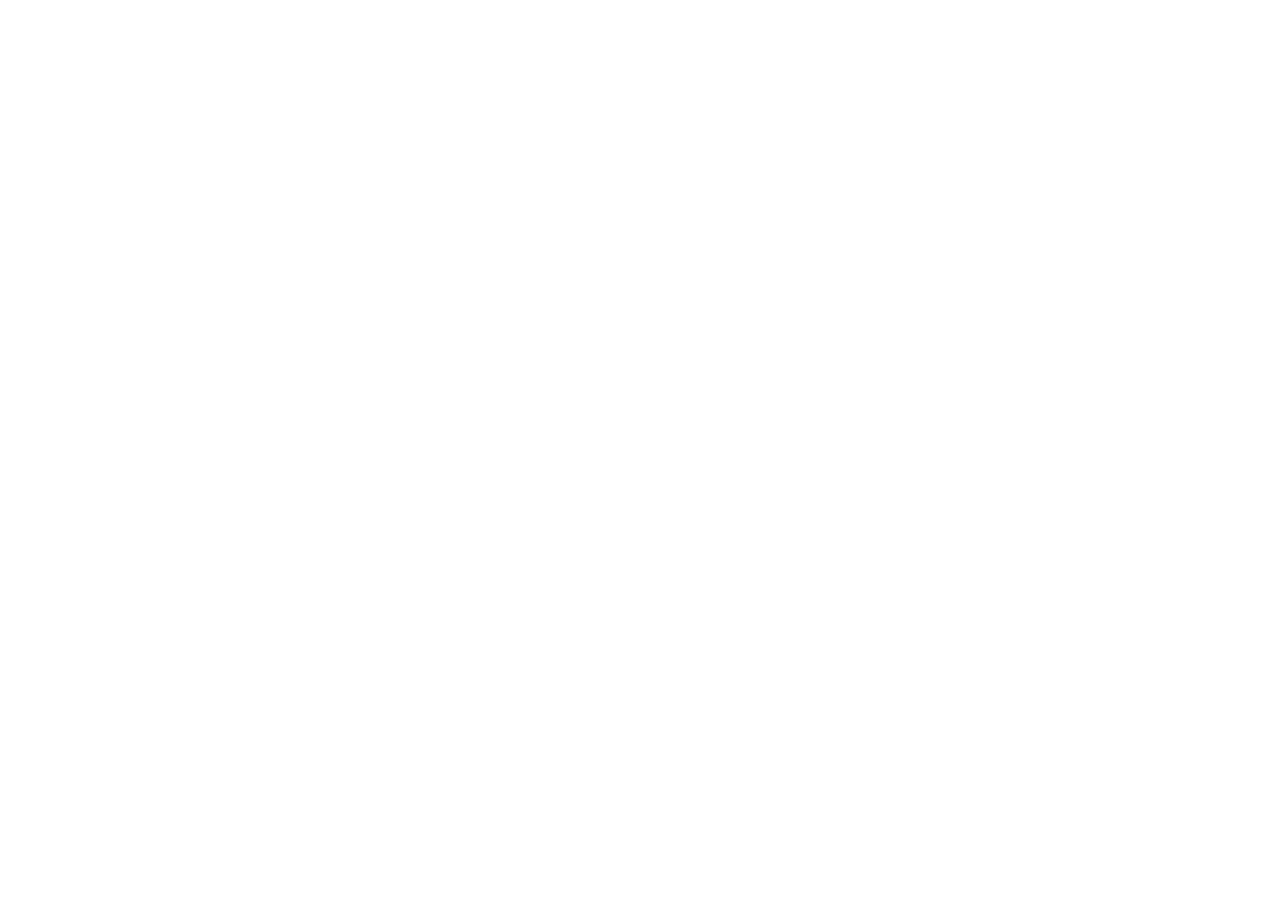
==== index.html @ c9d1670b "promo css site" ====
<!DOCTYPE html>
<html lang="en">
<head>
    <meta charset="UTF-8">
    <meta name="viewport" content="width=device-width, initial-scale=1.0">
    <title>Document</title>
    <link rel="stylesheet" href="promociogi.css">
</head>
<body>
    
</body>
</html>
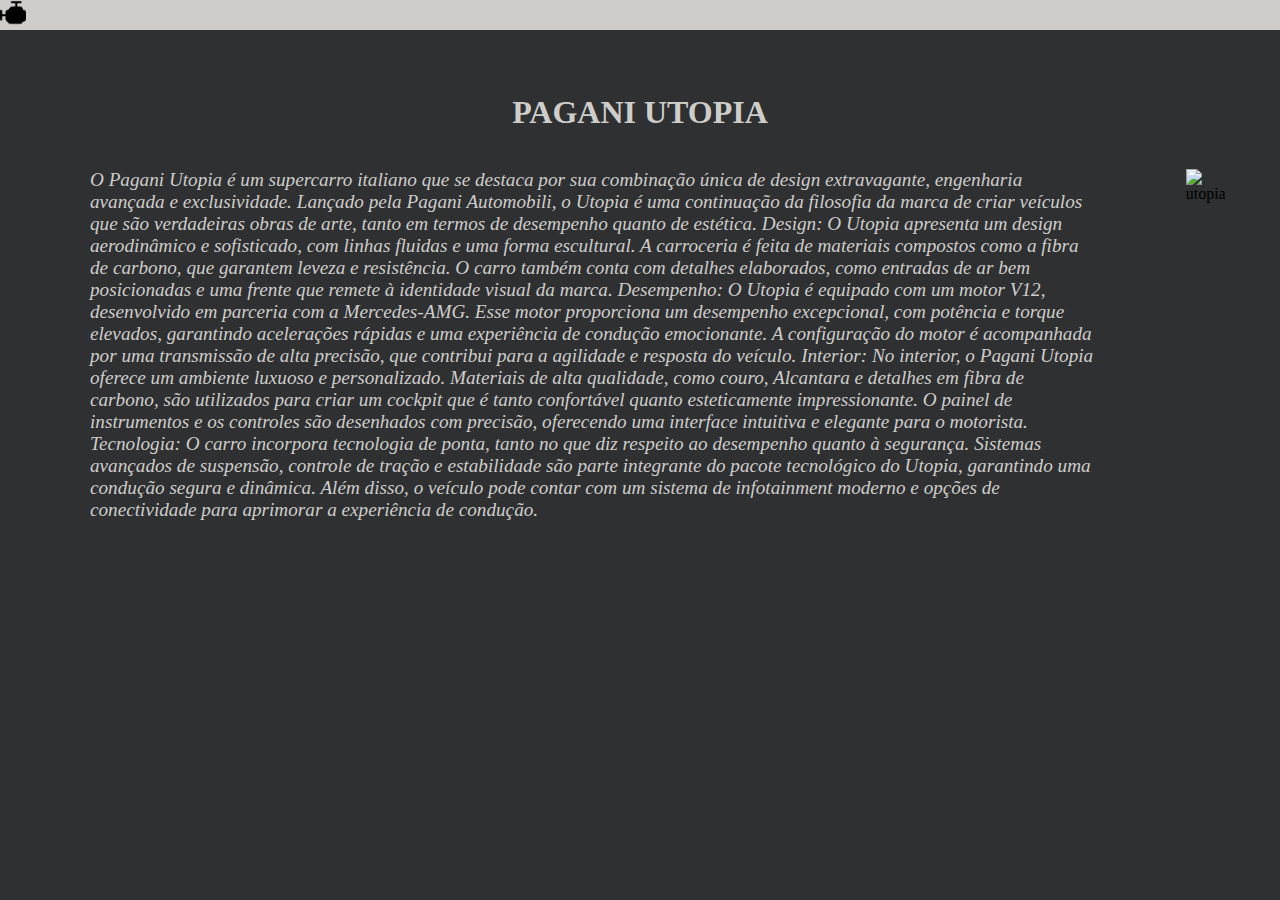
==== commit 3ecf52c5: "projeto promocionl utopia" ====
--- a/index.html
+++ b/index.html
@@ -1,12 +1,90 @@
 <!DOCTYPE html>
-<html lang="en">
+<html lang="pt-br">
+
 <head>
     <meta charset="UTF-8">
     <meta name="viewport" content="width=device-width, initial-scale=1.0">
     <title>Document</title>
     <link rel="stylesheet" href="promociogi.css">
 </head>
+
 <body>
-    
+    <!DOCTYPE html>
+    <html lang="pt-br">
+
+    <head>
+        <meta charset="UTF-8">
+        <meta name="viewport" content="width=device-width, initial-scale=1.0">
+        <title>UTOPIA</title>
+        <link rel="stylesheet" href="./promo.css">
+    </head>
+
+    <body>
+
+        <header>
+
+
+            <nav>
+                <a  href="./desempenho.html" ><img src="./img/engine_11747081.png" alt="engine" id="engine" > </a >
+                <a href=""></a>
+                <a href=""></a>
+            </nav>
+
+        </header>
+
+
+        <main>
+            <h1>
+                PAGANI UTOPIA
+            </h1>
+            <section>
+                <div id="utopia">
+                    <p id="descricao">O Pagani Utopia é um supercarro italiano que se destaca por sua combinação única
+                        de design extravagante, engenharia avançada e exclusividade. Lançado pela Pagani Automobili, o
+                        Utopia é uma continuação da filosofia da marca de criar veículos que são verdadeiras obras de
+                        arte, tanto em termos de desempenho quanto de estética.
+
+                        Design: O Utopia apresenta um design aerodinâmico e sofisticado, com linhas fluidas e uma forma
+                        escultural. A carroceria é feita de materiais compostos como a fibra de carbono, que garantem
+                        leveza e resistência. O carro também conta com detalhes elaborados, como entradas de ar bem
+                        posicionadas e uma frente que remete à identidade visual da marca.
+
+                        Desempenho: O Utopia é equipado com um motor V12, desenvolvido em parceria com a Mercedes-AMG.
+                        Esse motor proporciona um desempenho excepcional, com potência e torque elevados, garantindo
+                        acelerações rápidas e uma experiência de condução emocionante. A configuração do motor é
+                        acompanhada por uma transmissão de alta precisão, que contribui para a agilidade e resposta do
+                        veículo.
+
+                        Interior: No interior, o Pagani Utopia oferece um ambiente luxuoso e personalizado. Materiais de
+                        alta qualidade, como couro, Alcantara e detalhes em fibra de carbono, são utilizados para criar
+                        um cockpit que é tanto confortável quanto esteticamente impressionante. O painel de instrumentos
+                        e os controles são desenhados com precisão, oferecendo uma interface intuitiva e elegante para o
+                        motorista.
+
+                        Tecnologia: O carro incorpora tecnologia de ponta, tanto no que diz respeito ao desempenho
+                        quanto à segurança. Sistemas avançados de suspensão, controle de tração e estabilidade são parte
+                        integrante do pacote tecnológico do Utopia, garantindo uma condução segura e dinâmica. Além
+                        disso, o veículo pode contar com um sistema de infotainment moderno e opções de conectividade
+                        para aprimorar a experiência de condução.</p>
+
+                    <img src="https://quatrorodas.abril.com.br/wp-content/uploads/2022/09/1037697.jpg?crop=1&resize=1212,909"
+                        alt="utopia"  id="carro">
+                </div>
+
+
+
+            </section>
+
+
+
+        </main>
+        <footer>
+
+        </footer>
+
+    </body>
+
+    </html>
 </body>
+
 </html>--- a/promo.css
+++ b/promo.css
@@ -0,0 +1,54 @@
+    *{
+        margin:0px;
+        padding: 0px;
+    }
+    
+    h1{
+        margin-top: 5vmax;
+        text-align: center;
+        color: #cfcdca;
+    }
+
+    body{
+        background-color: #2e3032;
+    }
+
+     
+    
+    #carro{
+        width: 
+        50vmax;
+        height:55vmin ;
+        margin-right: 4vmax;
+        margin-top: 3vmax;
+   
+
+
+        
+    }
+    #descricao{
+        color: #cfcdca;
+    
+        font-size: larger;
+       font-style: italic;
+      
+       display: flex;
+       margin-left: 10vmin;
+       margin-right: 10vmin;
+       margin-top: 3vmax;
+        
+        
+    }
+    #utopia{
+        display: flex;
+       
+    }
+    #engine{
+        width: 2vmax;
+    }
+    header{
+background-color: #cfcdca;
+
+    }
+    
+    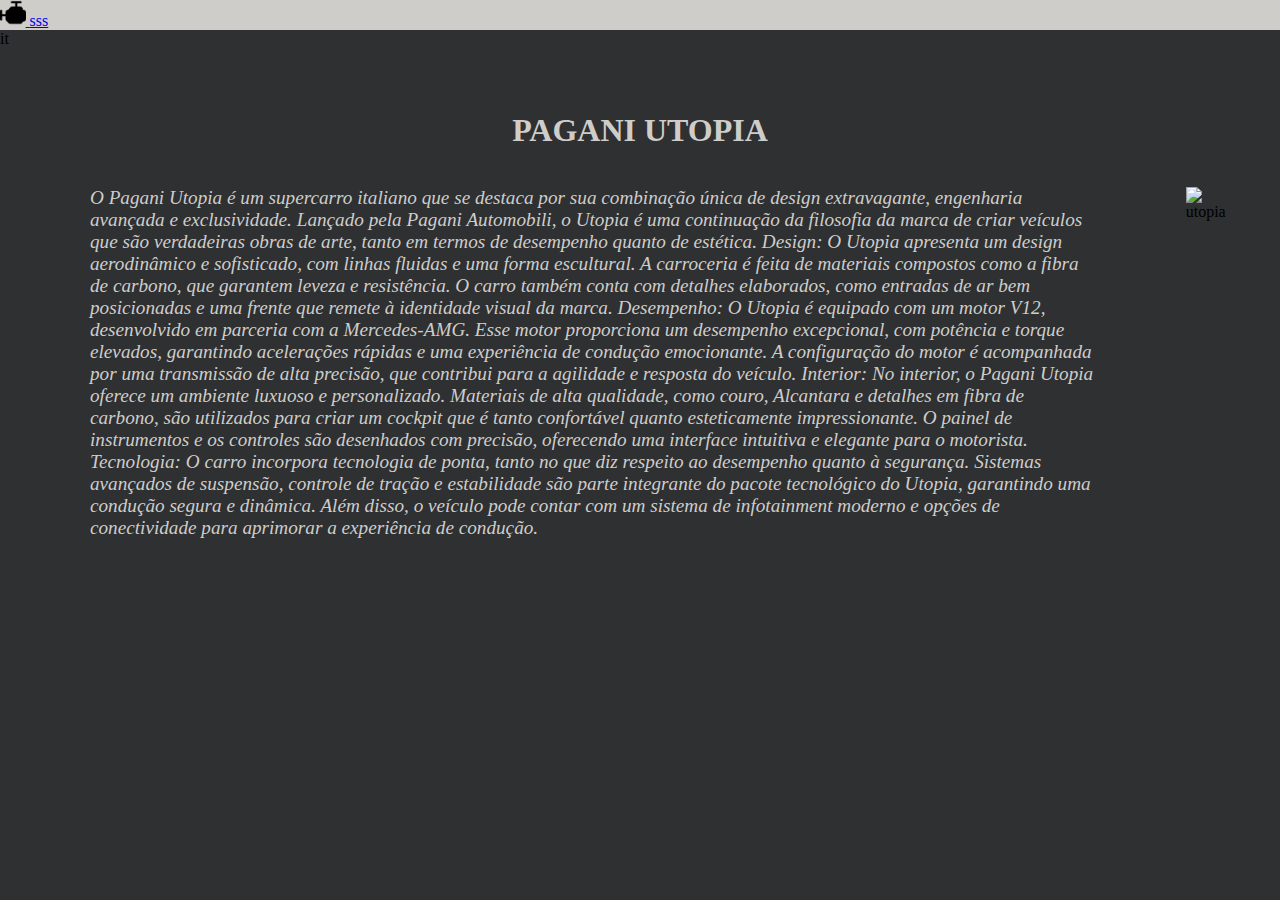
==== commit 0ce052bc: "ajustando" ====
--- a/index.html
+++ b/index.html
@@ -26,13 +26,13 @@
 
             <nav>
                 <a  href="./desempenho.html" ><img src="./img/engine_11747081.png" alt="engine" id="engine" > </a >
-                <a href=""></a>
+                <a href="#">sss</a>
                 <a href=""></a>
             </nav>
 
         </header>
 
-
+it
         <main>
             <h1>
                 PAGANI UTOPIA
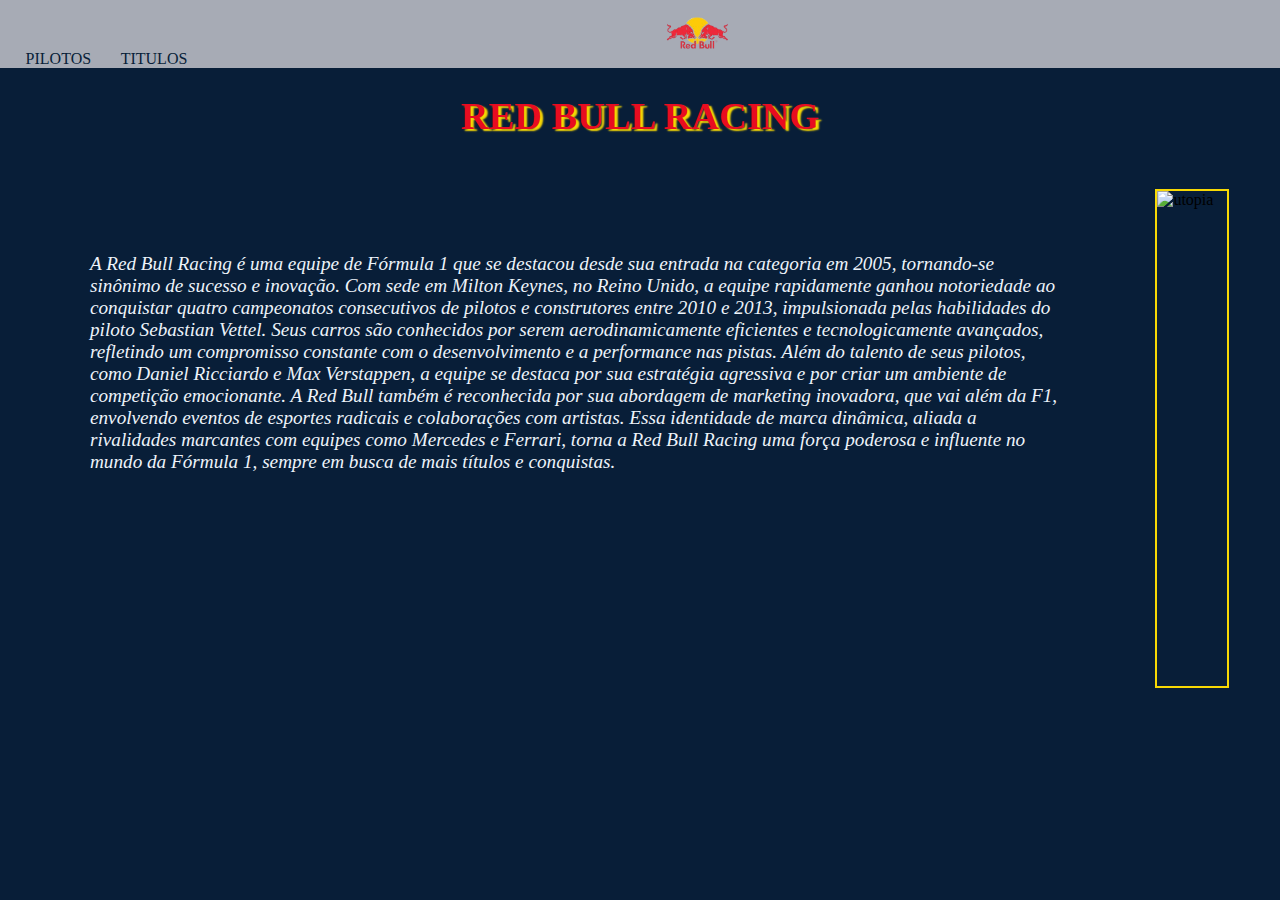
==== commit 40e9bfb8: "mudando o tema do projeto para red bull raging" ====
--- a/index.html
+++ b/index.html
@@ -5,7 +5,7 @@
     <meta charset="UTF-8">
     <meta name="viewport" content="width=device-width, initial-scale=1.0">
     <title>Document</title>
-    <link rel="stylesheet" href="promociogi.css">
+    <link rel="stylesheet" href="./promo.css">
 </head>
 
 <body>
@@ -23,52 +23,40 @@
 
         <header>
 
+            <a href="./pilotos.html"> PILOTOS</a>
+            <a href="">TITULOS</a>
+            <a href=""></a> 
+            
+            
+            <img src="./img/thumb_bull-removebg-preview.png" alt="logo" id="red">
 
-            <nav>
-                <a  href="./desempenho.html" ><img src="./img/engine_11747081.png" alt="engine" id="engine" > </a >
-                <a href="#">sss</a>
-                <a href=""></a>
-            </nav>
 
         </header>
+        <h1>
+            RED BULL RACING
+        </h1>
 
-it
         <main>
-            <h1>
-                PAGANI UTOPIA
-            </h1>
+
             <section>
                 <div id="utopia">
-                    <p id="descricao">O Pagani Utopia é um supercarro italiano que se destaca por sua combinação única
-                        de design extravagante, engenharia avançada e exclusividade. Lançado pela Pagani Automobili, o
-                        Utopia é uma continuação da filosofia da marca de criar veículos que são verdadeiras obras de
-                        arte, tanto em termos de desempenho quanto de estética.
+                    <p id="descricao">A Red Bull Racing é uma equipe de Fórmula 1 que se destacou desde sua entrada na
+                        categoria em 2005, tornando-se sinônimo de sucesso e inovação. Com sede em Milton Keynes, no
+                        Reino Unido, a equipe rapidamente ganhou notoriedade ao conquistar quatro campeonatos
+                        consecutivos de pilotos e construtores entre 2010 e 2013, impulsionada pelas habilidades do
+                        piloto Sebastian Vettel. Seus carros são conhecidos por serem aerodinamicamente eficientes e
+                        tecnologicamente avançados, refletindo um compromisso constante com o desenvolvimento e a
+                        performance nas pistas.
 
-                        Design: O Utopia apresenta um design aerodinâmico e sofisticado, com linhas fluidas e uma forma
-                        escultural. A carroceria é feita de materiais compostos como a fibra de carbono, que garantem
-                        leveza e resistência. O carro também conta com detalhes elaborados, como entradas de ar bem
-                        posicionadas e uma frente que remete à identidade visual da marca.
+                        Além do talento de seus pilotos, como Daniel Ricciardo e Max Verstappen, a equipe se destaca por
+                        sua estratégia agressiva e por criar um ambiente de competição emocionante. A Red Bull também é
+                        reconhecida por sua abordagem de marketing inovadora, que vai além da F1, envolvendo eventos de
+                        esportes radicais e colaborações com artistas. Essa identidade de marca dinâmica, aliada a
+                        rivalidades marcantes com equipes como Mercedes e Ferrari, torna a Red Bull Racing uma força
+                        poderosa e influente no mundo da Fórmula 1, sempre em busca de mais títulos e conquistas. </p>
 
-                        Desempenho: O Utopia é equipado com um motor V12, desenvolvido em parceria com a Mercedes-AMG.
-                        Esse motor proporciona um desempenho excepcional, com potência e torque elevados, garantindo
-                        acelerações rápidas e uma experiência de condução emocionante. A configuração do motor é
-                        acompanhada por uma transmissão de alta precisão, que contribui para a agilidade e resposta do
-                        veículo.
-
-                        Interior: No interior, o Pagani Utopia oferece um ambiente luxuoso e personalizado. Materiais de
-                        alta qualidade, como couro, Alcantara e detalhes em fibra de carbono, são utilizados para criar
-                        um cockpit que é tanto confortável quanto esteticamente impressionante. O painel de instrumentos
-                        e os controles são desenhados com precisão, oferecendo uma interface intuitiva e elegante para o
-                        motorista.
-
-                        Tecnologia: O carro incorpora tecnologia de ponta, tanto no que diz respeito ao desempenho
-                        quanto à segurança. Sistemas avançados de suspensão, controle de tração e estabilidade são parte
-                        integrante do pacote tecnológico do Utopia, garantindo uma condução segura e dinâmica. Além
-                        disso, o veículo pode contar com um sistema de infotainment moderno e opções de conectividade
-                        para aprimorar a experiência de condução.</p>
-
-                    <img src="https://quatrorodas.abril.com.br/wp-content/uploads/2022/09/1037697.jpg?crop=1&resize=1212,909"
-                        alt="utopia"  id="carro">
+                    <img src="https://i.pinimg.com/originals/d9/a7/40/d9a740e26289d09c745520e36770c77b.png" alt="utopia"
+                        id="carro">
                 </div>
 
 
--- a/promo.css
+++ b/promo.css
@@ -4,13 +4,17 @@
     }
     
     h1{
-        margin-top: 5vmax;
+        margin-top: 2vmax;
         text-align: center;
-        color: #cfcdca;
+        color:#E80C20;
+        text-shadow: 0.2rem 0.1rem 0.1rem #F8D904;
+        font-size: 3vmax;
+       
+       
     }
 
     body{
-        background-color: #2e3032;
+        background-color:#081E38;
     }
 
      
@@ -20,14 +24,16 @@
         50vmax;
         height:55vmin ;
         margin-right: 4vmax;
-        margin-top: 3vmax;
+        margin-top: 4vmax;
+        border: solid 2px #F8D904 ;
+        
    
 
 
         
     }
     #descricao{
-        color: #cfcdca;
+        color:#EDF3FA;
     
         font-size: larger;
        font-style: italic;
@@ -35,20 +41,30 @@
        display: flex;
        margin-left: 10vmin;
        margin-right: 10vmin;
-       margin-top: 3vmax;
+       margin-top: 9vmax;
+      
         
         
     }
     #utopia{
         display: flex;
+     
        
     }
-    #engine{
-        width: 2vmax;
-    }
+    
     header{
-background-color: #cfcdca;
+background-color:#A7ABB5;
 
     }
-    
+    #red{
+        width: 5vmax;
+        margin-left: 35%; 
+    }
+   a{
+    color:#081E38;
+    text-decoration: none;
+   margin-left: 2vmax;
+   }
+
+   
     --- a/promo.css
+++ b/promo.css
@@ -4,13 +4,17 @@
     }
     
     h1{
-        margin-top: 5vmax;
+        margin-top: 2vmax;
         text-align: center;
-        color: #cfcdca;
+        color:#E80C20;
+        text-shadow: 0.2rem 0.1rem 0.1rem #F8D904;
+        font-size: 3vmax;
+       
+       
     }
 
     body{
-        background-color: #2e3032;
+        background-color:#081E38;
     }
 
      
@@ -20,14 +24,16 @@
         50vmax;
         height:55vmin ;
         margin-right: 4vmax;
-        margin-top: 3vmax;
+        margin-top: 4vmax;
+        border: solid 2px #F8D904 ;
+        
    
 
 
         
     }
     #descricao{
-        color: #cfcdca;
+        color:#EDF3FA;
     
         font-size: larger;
        font-style: italic;
@@ -35,20 +41,30 @@
        display: flex;
        margin-left: 10vmin;
        margin-right: 10vmin;
-       margin-top: 3vmax;
+       margin-top: 9vmax;
+      
         
         
     }
     #utopia{
         display: flex;
+     
        
     }
-    #engine{
-        width: 2vmax;
-    }
+    
     header{
-background-color: #cfcdca;
+background-color:#A7ABB5;
 
     }
-    
+    #red{
+        width: 5vmax;
+        margin-left: 35%; 
+    }
+   a{
+    color:#081E38;
+    text-decoration: none;
+   margin-left: 2vmax;
+   }
+
+   
     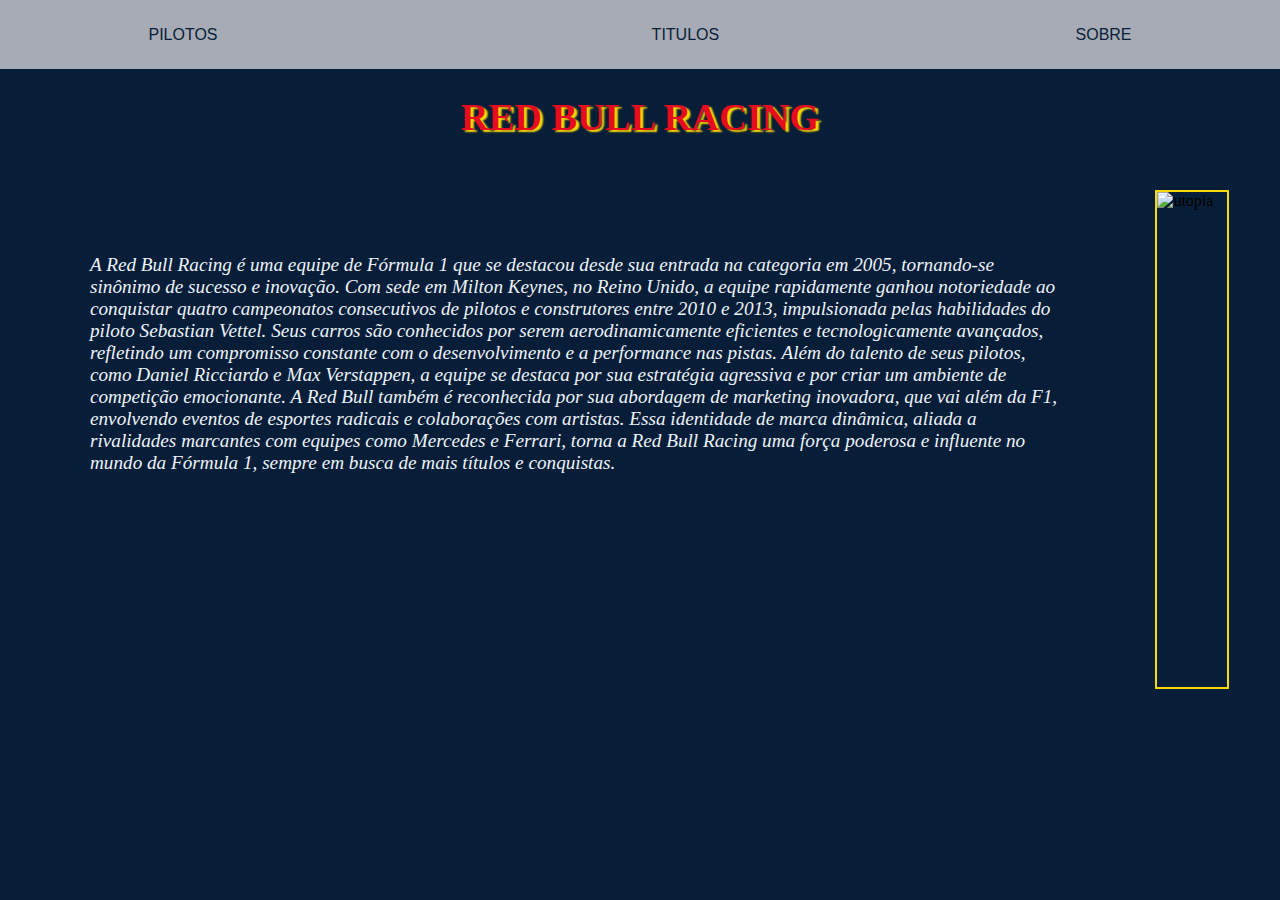
==== commit c3a2567e: "testando bootstrap no html" ====
--- a/index.html
+++ b/index.html
@@ -4,31 +4,21 @@
 <head>
     <meta charset="UTF-8">
     <meta name="viewport" content="width=device-width, initial-scale=1.0">
-    <title>Document</title>
+    <title>site promocional</title>
     <link rel="stylesheet" href="./promo.css">
 </head>
-
-<body>
-    <!DOCTYPE html>
-    <html lang="pt-br">
-
-    <head>
-        <meta charset="UTF-8">
-        <meta name="viewport" content="width=device-width, initial-scale=1.0">
-        <title>UTOPIA</title>
-        <link rel="stylesheet" href="./promo.css">
-    </head>
 
     <body>
 
         <header>
-
-            <a href="./pilotos.html"> PILOTOS</a>
-            <a href="">TITULOS</a>
-            <a href=""></a> 
+     <nav>
+     <a  id="pil" href="./pilotos.html"> PILOTOS</a>
+    <a id="tit" href="./titulos.html">TITULOS </a>
+    <a  id="sob" href="./sobre.html">SOBRE</a>  
+    </nav>
+        
             
-            
-            <img src="./img/thumb_bull-removebg-preview.png" alt="logo" id="red">
+           
 
 
         </header>
--- a/promo.css
+++ b/promo.css
@@ -1,70 +1,89 @@
-    *{
-        margin:0px;
+    * {
+        margin: 0px;
         padding: 0px;
     }
-    
-    h1{
+
+    h1 {
         margin-top: 2vmax;
         text-align: center;
-        color:#E80C20;
+        color: #E80C20;
         text-shadow: 0.2rem 0.1rem 0.1rem #F8D904;
         font-size: 3vmax;
-       
-       
+
+
     }
 
-    body{
-        background-color:#081E38;
+    body {
+        background-color: #081E38;
     }
 
-     
-    
-    #carro{
-        width: 
-        50vmax;
-        height:55vmin ;
+
+
+    #carro {
+        width:
+            50vmax;
+        height: 55vmin;
         margin-right: 4vmax;
         margin-top: 4vmax;
-        border: solid 2px #F8D904 ;
-        
-   
+        border: solid 2px #F8D904;
 
 
-        
-    }
-    #descricao{
-        color:#EDF3FA;
-    
-        font-size: larger;
-       font-style: italic;
-      
-       display: flex;
-       margin-left: 10vmin;
-       margin-right: 10vmin;
-       margin-top: 9vmax;
-      
-        
-        
-    }
-    #utopia{
-        display: flex;
-     
-       
-    }
-    
-    header{
-background-color:#A7ABB5;
+
+
 
     }
-    #red{
+
+    #descricao {
+        color: #EDF3FA;
+
+        font-size: larger;
+        font-style: italic;
+
+        display: flex;
+        margin-left: 10vmin;
+        margin-right: 10vmin;
+        margin-top: 9vmax;
+
+
+
+    }
+
+    #utopia {
+        display: flex;
+
+
+    }
+
+    header {
+        background-color: #A7ABB5;
+        padding: 2vw;
+    }
+
+    #red {
         width: 5vmax;
-        margin-left: 35%; 
+        margin-left: 35%;
     }
-   a{
-    color:#081E38;
-    text-decoration: none;
-   margin-left: 2vmax;
-   }
 
-   
-    +    a {
+        color: #081E38;
+        text-decoration: none;
+        margin-left: 2vmax;
+        font-family: sans-serif;
+
+
+
+    }
+
+    #pil {
+        margin-left: 10%;
+    }
+
+
+    #tit {
+        margin-left: 35%;
+    }
+
+    #sob {
+        float: right;
+        margin-right: 10%;
+    }